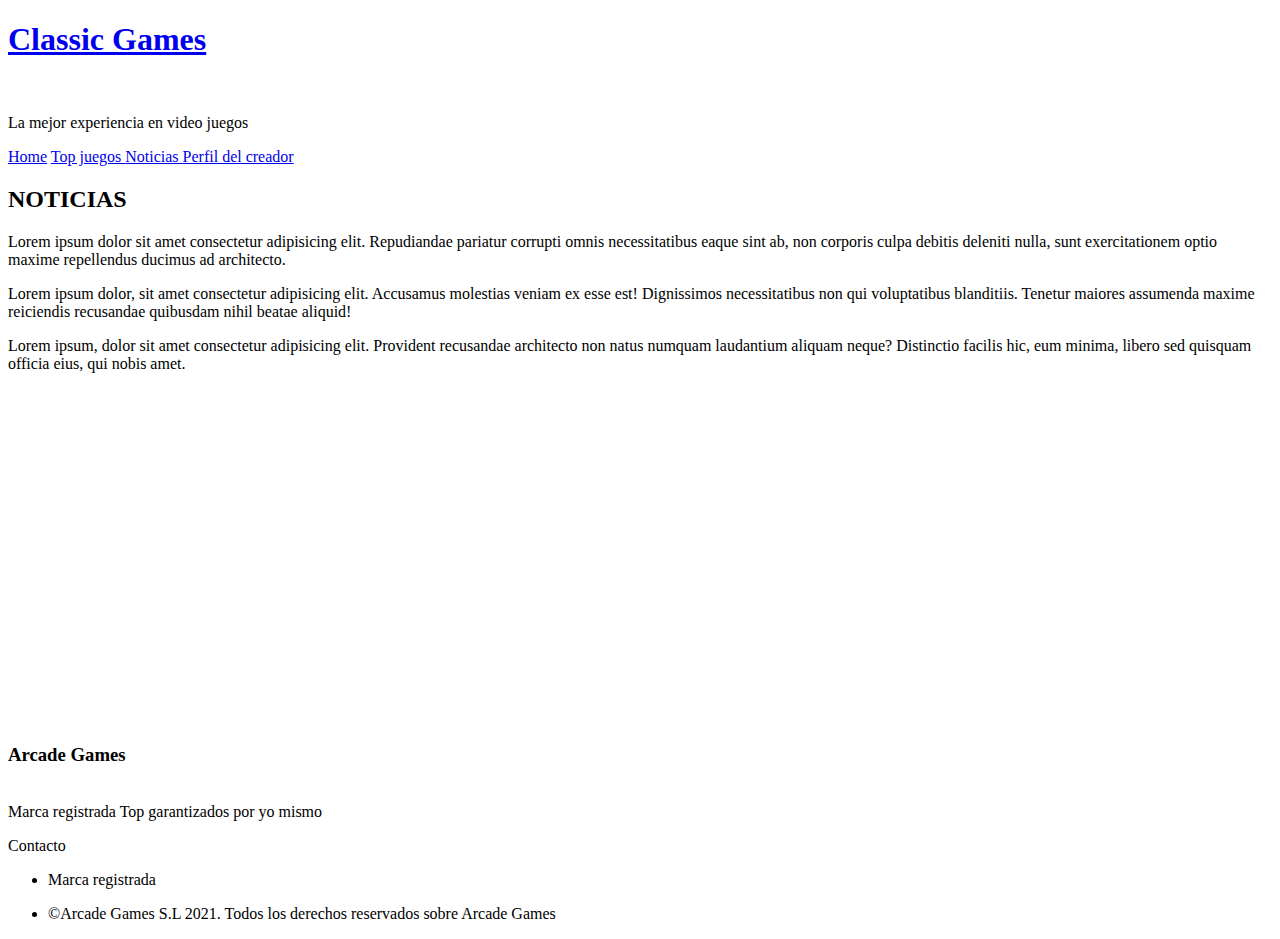
==== noticias.html @ 13b5b72c "se sube por primera vez el html correspondiente a plana noticias" ====
<!DOCTYPE html>
<html lang="en">
<head>
    <meta charset="UTF-8">    
    <meta http-equiv="X-UA-Compatible" content="IE=edge">
    <meta name="viewport" content="width=device-width, initial-scale=1.0">
    <link rel="stylesheet" href="./src/css/index.css">
    <link rel="stylesheet" href="./src/css/noticias.css">
    <script src="https://kit.fontawesome.com/303ae2ceeb.js"></script>
    <script src="./src/js/nav.js"></script>
    <script defer type="text/javascript" src="./src/js/nav.js"></script>
    
    <title>Clasic Games</title>

</head>

<body class="background-paralax">
    <div>
        <header>
            <div class="header-main" >
                <a href="index.html"><h1 >Classic Games</h1></a><br>
                <p>La mejor experiencia en video juegos</p>
            </div>
        </header>

        <div class="navMain" id="myNav">
            <a href="javascript:void(0);" class="icon" onclick="navFunction()"><i class="fas fa-bars"  ></i></a>

            <a class="a1" href="index.html"><i class="fas fa-laptop-house"></i> Home</a>
            <a class="a1" href="topjuegos.html"><i class="fas fa-gamepad"></i> Top juegos </a>
            <a class="a1 active" href="noticias.html"><i class="fas fa-globe-europe"></i></i> Noticias </a>
            <a  href="perfil.html"><i class="fas fa-headset"></i> Perfil del creador </a>
        </div>
    </div>

    <div class="container, text-center, text-noticias" >
        <div class="text"> 
            <h2 class="title">NOTICIAS</h2>
            <p>Lorem ipsum dolor sit amet consectetur adipisicing 
            elit. Repudiandae pariatur corrupti omnis necessitatibus 
            eaque sint ab, non corporis culpa debitis deleniti nulla, 
            sunt exercitationem optio maxime repellendus ducimus ad 
            architecto.</p>
        </div>
        <div class="text">
            Lorem ipsum dolor, sit amet consectetur adipisicing elit. 
            Accusamus molestias veniam ex esse est! Dignissimos necessitatibus 
            non qui voluptatibus blanditiis. Tenetur maiores assumenda maxime 
            reiciendis recusandae quibusdam nihil beatae aliquid!
        </div>
        <div class="text">
            <p>Lorem ipsum, dolor sit amet consectetur adipisicing elit. 
            Provident recusandae architecto non natus numquam laudantium 
            aliquam neque? Distinctio facilis hic, eum minima, libero sed 
            quisquam officia eius, qui nobis amet.</p>
        </div>
    </div>

    <div class="video" >
        <iframe width="100%" height="315" src="https://www.youtube.com/embed/ozyq3PDRQsU" title="YouTube video player" frameborder="0" allow="accelerometer; autoplay; clipboard-write; encrypted-media; gyroscope; picture-in-picture" allowfullscreen></iframe>
    </div> 

</body>

<footer>
    <div class="services text-center"><br>
        <div class="footer-grid-3 footer-main" >
            <div class="footer-column-1">
                <h3 class="title">Arcade Games</h3>
                <div class="footer-main-marca-registrada">
                    <div><img src="./src/imagenes/marca.png" class="footer-image" alt=""></div>
                    <div class="footer-marca-registrada-text">
                        <span>Marca registrada</span>
                        <span>Top garantizados por yo mismo</span>
                    </div>
                </div>
            </div>
            <div class="footer-column-2">
                <p class="title">Contacto</p>
                <div class="footer-main-contacto">
                    <div ><i class="fas fa-phone-square-alt fa-2x"></i></i></div>
                    <div><i class="fab fa-instagram fa-2x" ></i></div>
                    <div ><i class="fab fa-facebook fa-2x"></i></div>
                </div>   
            </div> 
            <div class="footer-column-3"> 
                <ul class="footer-text"> 
                    <li><sapn >Marca registrada</span></li>
                    <li></i><p> ©Arcade Games S.L 2021. Todos los derechos reservados sobre Arcade Games</p></li>   
                </ul>
            </div>
        </div>
    </div>
</footer>

</html>
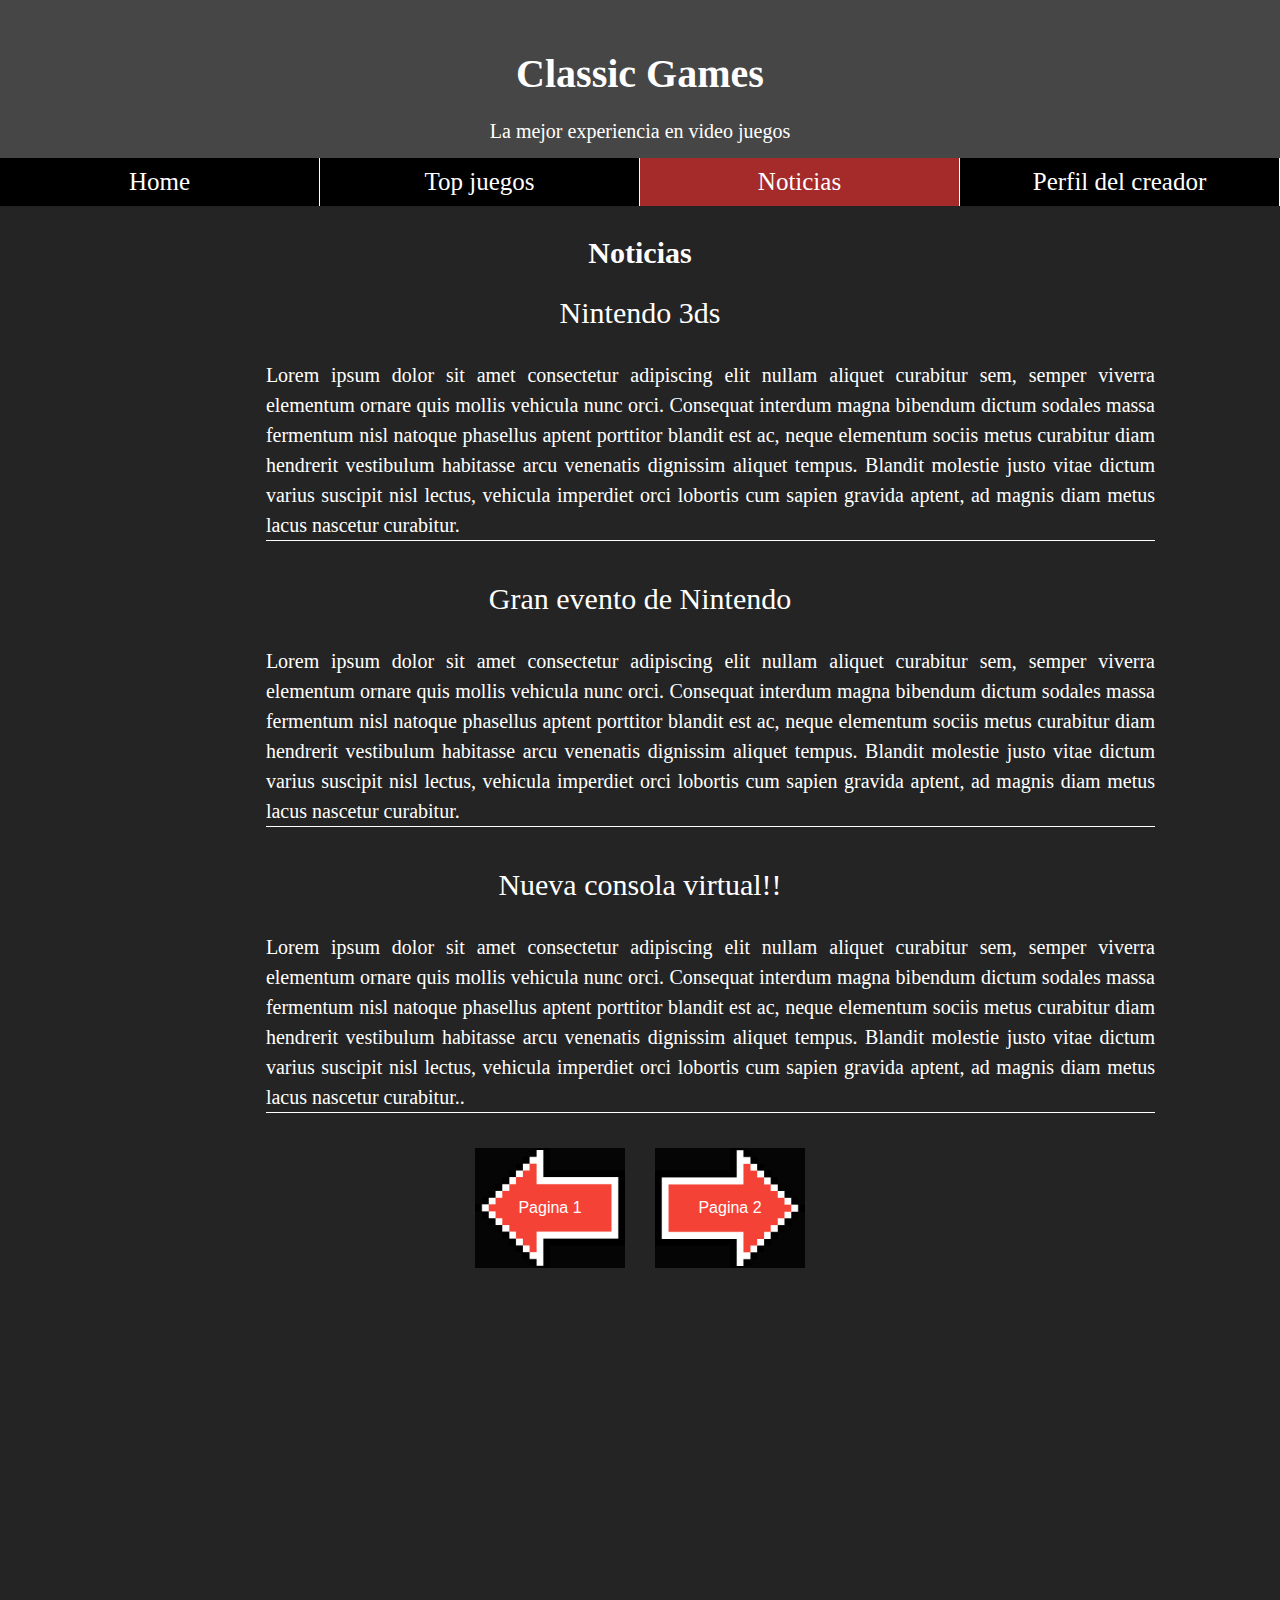
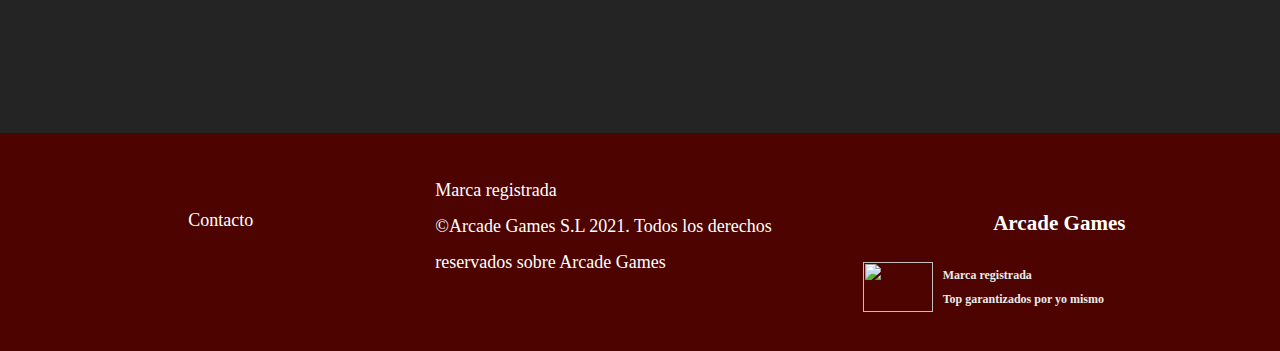
==== commit c48a7b10: "project improvements" ====
--- a/noticias.html
+++ b/noticias.html
@@ -1,96 +1,105 @@
 <!DOCTYPE html>
 <html lang="en">
+
 <head>
-    <meta charset="UTF-8">    
-    <meta http-equiv="X-UA-Compatible" content="IE=edge">
-    <meta name="viewport" content="width=device-width, initial-scale=1.0">
-    <link rel="stylesheet" href="./src/css/index.css">
-    <link rel="stylesheet" href="./src/css/noticias.css">
-    <script src="https://kit.fontawesome.com/303ae2ceeb.js"></script>
-    <script src="./src/js/nav.js"></script>
-    <script defer type="text/javascript" src="./src/js/nav.js"></script>
-    
-    <title>Clasic Games</title>
-
+  <meta charset="UTF-8">
+  <meta http-equiv="X-UA-Compatible" content="IE=edge">
+  <meta name="viewport" content="width=device-width, initial-scale=1.0">
+  <link rel="stylesheet" href="./src/css/index.css">
+  <link rel="stylesheet" href="./src/css/noticias.css">
+  <script src="https://kit.fontawesome.com/303ae2ceeb.js"></script>
+  <script src="./src/js/nav.js"></script>
+  <script defer type="text/javascript" src="./src/js/nav.js"></script>
+  <script src="./src/js/paginador.js"></script>
 </head>
 
+<title class="title">Noticias</title>
+
 <body class="background-paralax">
-    <div>
-        <header>
-            <div class="header-main" >
-                <a href="index.html"><h1 >Classic Games</h1></a><br>
-                <p>La mejor experiencia en video juegos</p>
-            </div>
-        </header>
 
-        <div class="navMain" id="myNav">
-            <a href="javascript:void(0);" class="icon" onclick="navFunction()"><i class="fas fa-bars"  ></i></a>
+  <div>
+    <header>
+      <div class="header-main">
+        <a href="index.html">
+          <h1>Classic Games</h1>
+        </a><br>
+        <p>La mejor experiencia en video juegos</p>
+      </div>
+    </header>
 
-            <a class="a1" href="index.html"><i class="fas fa-laptop-house"></i> Home</a>
-            <a class="a1" href="topjuegos.html"><i class="fas fa-gamepad"></i> Top juegos </a>
-            <a class="a1 active" href="noticias.html"><i class="fas fa-globe-europe"></i></i> Noticias </a>
-            <a  href="perfil.html"><i class="fas fa-headset"></i> Perfil del creador </a>
-        </div>
+    <div class="navMain" id="myNav">
+      <a href="javascript:void(0);" class="icon" onclick="navFunction()"><i class="fas fa-bars"></i></a>
+      <a class="a1" href="index.html"><i class="fas fa-laptop-house"></i> Home</a>
+      <a class="a1" href="topjuegos.html"><i class="fas fa-gamepad"></i> Top juegos </a>
+      <a class="a1 active" href="noticias.html"><i class="fas fa-globe-europe"></i></i> Noticias </a>
+      <a class="a1" href="perfil.html"><i class="fas fa-headset"></i> Perfil del creador </a>
     </div>
+  </div>
 
-    <div class="container, text-center, text-noticias" >
-        <div class="text"> 
-            <h2 class="title">NOTICIAS</h2>
-            <p>Lorem ipsum dolor sit amet consectetur adipisicing 
-            elit. Repudiandae pariatur corrupti omnis necessitatibus 
-            eaque sint ab, non corporis culpa debitis deleniti nulla, 
-            sunt exercitationem optio maxime repellendus ducimus ad 
-            architecto.</p>
-        </div>
-        <div class="text">
-            Lorem ipsum dolor, sit amet consectetur adipisicing elit. 
-            Accusamus molestias veniam ex esse est! Dignissimos necessitatibus 
-            non qui voluptatibus blanditiis. Tenetur maiores assumenda maxime 
-            reiciendis recusandae quibusdam nihil beatae aliquid!
-        </div>
-        <div class="text">
-            <p>Lorem ipsum, dolor sit amet consectetur adipisicing elit. 
-            Provident recusandae architecto non natus numquam laudantium 
-            aliquam neque? Distinctio facilis hic, eum minima, libero sed 
-            quisquam officia eius, qui nobis amet.</p>
-        </div>
-    </div>
+  <div class="title-container">
+    <h2 class="title">Noticias</h2>
+  </div>
 
-    <div class="video" >
-        <iframe width="100%" height="315" src="https://www.youtube.com/embed/ozyq3PDRQsU" title="YouTube video player" frameborder="0" allow="accelerometer; autoplay; clipboard-write; encrypted-media; gyroscope; picture-in-picture" allowfullscreen></iframe>
-    </div> 
+  <div class="container">
+    <h2 class="title"></h2>
+  </div>
+
+  <div class="button-container">
+    <button class="button-pagination-left" id="page1">Pagina 1</button>
+    <button class="button-pagination-right" id="page2">Pagina 2</button>
+  </div>
+
+  <script src="paginator.js"></script>
+  <script>
+    document.addEventListener("DOMContentLoaded", () => {
+      displaySections(1);
+    });
+
+    document.getElementById("page1").addEventListener("click", () => displaySections(1));
+    document.getElementById("page2").addEventListener("click", () => displaySections(2));
+  </script>
+
+  <div class="video">
+    <iframe width="50%" height="315" src="https://www.youtube.com/embed/ozyq3PDRQsU" title="YouTube video player"
+      frameborder="0" allow="accelerometer; autoplay; clipboard-write; encrypted-media; gyroscope; picture-in-picture"
+      allowfullscreen></iframe>
+  </div>
 
 </body>
 
 <footer>
-    <div class="services text-center"><br>
-        <div class="footer-grid-3 footer-main" >
-            <div class="footer-column-1">
-                <h3 class="title">Arcade Games</h3>
-                <div class="footer-main-marca-registrada">
-                    <div><img src="./src/imagenes/marca.png" class="footer-image" alt=""></div>
-                    <div class="footer-marca-registrada-text">
-                        <span>Marca registrada</span>
-                        <span>Top garantizados por yo mismo</span>
-                    </div>
-                </div>
-            </div>
-            <div class="footer-column-2">
-                <p class="title">Contacto</p>
-                <div class="footer-main-contacto">
-                    <div ><i class="fas fa-phone-square-alt fa-2x"></i></i></div>
-                    <div><i class="fab fa-instagram fa-2x" ></i></div>
-                    <div ><i class="fab fa-facebook fa-2x"></i></div>
-                </div>   
-            </div> 
-            <div class="footer-column-3"> 
-                <ul class="footer-text"> 
-                    <li><sapn >Marca registrada</span></li>
-                    <li></i><p> ©Arcade Games S.L 2021. Todos los derechos reservados sobre Arcade Games</p></li>   
-                </ul>
-            </div>
+  <div class="services text-center"><br>
+    <div class="footer-grid-3 footer-main">
+      <div class="footer-column-1">
+        <h3 class="title">Arcade Games</h3>
+        <div class="footer-main-marca-registrada">
+          <div><img src="./src/imagenes/marca.png" class="footer-image" alt=""></div>
+          <div class="footer-marca-registrada-text">
+            <span>Marca registrada</span>
+            <span>Top garantizados por yo mismo</span>
+          </div>
         </div>
+      </div>
+      <div class="footer-column-2">
+        <p class="title">Contacto</p>
+        <div class="footer-main-contacto">
+          <div><i class="fas fa-phone-square-alt fa-2x"></i></i></div>
+          <div><i class="fab fa-instagram fa-2x"></i></div>
+          <div><i class="fab fa-facebook fa-2x"></i></div>
+        </div>
+      </div>
+      <div class="footer-column-3">
+        <ul class="footer-text">
+          <li>
+            <sapn>Marca registrada</span>
+          </li>
+          <li></i>
+            <p> ©Arcade Games S.L 2021. Todos los derechos reservados sobre Arcade Games</p>
+          </li>
+        </ul>
+      </div>
     </div>
+  </div>
 </footer>
 
 </html>--- a/src/css/index.css
+++ b/src/css/index.css
@@ -0,0 +1,379 @@
+@import "variables.css";
+
+*{
+    /* box-sizing: border-box; */
+    margin:0;
+    padding: 0;   
+}
+.title{
+    text-align: center;
+    margin-top: 20px;
+    margin-bottom: 10px;
+    font-family: Arcade-Regular;
+}
+.background-paralax{
+    background-image: url(./../imagenes/dynamic-background/fondoIndex.jpg);
+    background-color: rgba(36, 36, 36);
+    background-blend-mode: soft-light;
+    background-attachment: fixed;
+    background-repeat: no-repeat;
+    background-size: cover;
+}
+
+/* header */
+ 
+.header-main { 
+    background-image: url(../imagenes/header.jpg);
+    background-color: rgba(70, 70, 70, 1);
+    background-blend-mode: soft-light;
+    background-repeat: no-repeat;
+    background-size: cover;
+    background-position: center;
+    padding-top: 15px;
+    padding-bottom:15px ;
+    text-align: center;
+    font-size: 16px;
+    font-family: Arcade-Regular; /* variables para dar estilos a las fuentes*/
+    color: white;
+}
+
+a{
+    text-decoration: none;
+    color: white;
+}
+
+@media screen and (max-width:600px ) {
+    .background-paralax{
+        background-size: contain;
+        background-repeat:repeat;
+    }
+}
+
+
+@media screen and (min-width:900px ) {
+    .header-main{
+        padding-top: 50px ;
+        font-size: 20px;
+    }
+}
+
+
+
+.banner-container{
+    height: 50px;
+    display: flex;
+    justify-content: center;
+    align-items: center;
+    padding-top: 50px;
+    padding-bottom: 50px;
+}
+
+.banner-tittle{
+    font-family: Arcade-Regular;
+    font-size: 30px;
+    vertical-align:middle;
+    text-shadow: 4px 4px red;
+}
+
+@media screen and (min-width:925px ) {
+    .banner-container{
+        margin: 50px ;
+    }
+    
+    .banner-tittle{
+        font-size: 75px;
+    }
+}
+
+@media screen and (min-width:900px ) {
+    .header-image{
+        height: 480px;
+    }
+}
+
+/* Elementos del nav*/
+
+.navMain{
+    align-items: center;
+    background-color: black;
+    overflow: hidden;
+    display: flex;
+}
+
+.navMain a{
+    width: 100%;
+    padding: 10px;
+    text-decoration: none;
+    text-align: center;
+    color: white;
+    font-size: 25px;
+}
+
+.a1{
+    border-right: solid 1px white ;
+}
+
+.navMain a:hover{
+    color: red;
+    transition: color 0.5s ease;
+}
+
+.navMain a.active {
+    background-color: brown;
+    color: white;
+}
+
+.icon{
+    display: none;
+}
+
+ @media screen and (max-width:900px ) {
+
+    .navMain a:not(:first-child) {
+        display: none;
+    }
+    
+    .navMain a.icon {
+        float: right;
+        display: block; 
+        text-align:start ;
+    }   
+    
+}
+
+@media screen and (max-width: 900px) {
+
+    .navMain.responsive {
+        position: relative;
+        flex-wrap:wrap ;
+    }
+
+    .navMain.responsive a.icon {
+        right: 0;
+        top: 0;
+    }
+
+    .navMain.responsive a {
+        float: none;
+        display: block;
+        text-align: left;
+        font-size: small;
+        font-family: Arcade-Regular;
+    }
+    
+  }
+
+/*Text home 1 y 3*/
+
+.grid-text-home{
+    display: grid;
+    align-items: center;
+    padding: 20px;
+    grid-template-columns: 60px 1fr;
+}
+
+.grid-text-home img{
+    max-width: 70px;
+}
+
+.text-home{
+    text-align:justify;
+    padding: 20px;   
+}
+
+/* Text home 2 */
+
+.grid-text-home2{
+    display: grid;
+    align-items: center;
+    padding: 20px;
+    grid-template-columns: 1fr 60px;
+}
+
+.grid-text-home2 img{
+    max-width: 90px;
+}
+
+@media screen and (min-width:900px ) {
+
+    .grid-text-home{
+        grid-template-columns: 200px 1fr;
+        padding:50px 150px 50px 150px;
+    }
+
+    .grid-text-home2{
+        grid-template-columns: 1fr 200px;
+        padding:50px 150px 50px 150px;
+    }
+
+    .grid-text-home img{
+        max-width: 200px;
+    }
+
+    .grid-text-home2 img{
+        max-width: 200px;
+    }
+
+    .text-home{
+        text-align: justify;
+        font-size: x-large;   
+    }
+}
+
+/*contenido*/
+
+body {
+    width: 100%;
+    margin:0;
+    background-color: black;
+    color: white;
+}
+
+@media screen and (min-width:900px ) {
+    body{
+        font-size: 20px;
+    }
+}
+
+.content{
+    width: 100%;
+    margin: auto;
+    overflow: hidden;
+    padding: 4rem; 
+    overflow: hidden;
+}
+
+/* Stream */
+
+.stream-grid-3{
+    display: grid;
+    grid-template-columns: repeat(3, 1fr);
+    grid-gap: 0px;
+    font-size: small;
+}
+
+.title{
+    font-family:Arcade-Regular; /*importado*/
+}
+
+.text-center{
+    text-align: center;
+    margin: auto;
+}
+
+.container{
+    width: 100%;
+    margin: auto;
+    overflow: hidden;
+    padding: 0;
+}
+
+@media screen and (min-width:900px ) {
+    
+    .service-grid-transform:hover{
+        transform: scale(1.5);
+        transition: transform 0.5s ease-out;
+        cursor: pointer;
+    }
+
+    .service-grid-transform{
+        width: 150px;
+        margin: auto;
+    }
+}
+
+
+/* Footer */
+
+footer{
+    background-color: #4d0400 ;
+    color: white;
+}
+
+.footer-main{
+    flex-direction: row;
+    overflow: hidden;
+    height: auto;
+    line-height: 2;
+    text-align: left;
+    padding: 1rem;
+}
+
+.footer-main > div{
+    border-bottom:solid 1px #ccc8c8 ;
+    padding-bottom: 15px;
+}
+
+.footer-main-contacto{
+    list-style: none;
+    display: flex;
+    gap: 50px;
+    align-items: center;  
+    margin-top: 10px;   
+}
+
+.footer-main-marca-registrada{
+    list-style: none;
+    display: flex;
+    gap: 2px;
+    align-items: center; 
+    line-height: 1;    
+}
+
+.footer-marca-registrada-text{
+    display: flex;
+    flex-direction: column;
+    gap:12px;
+}
+
+.footer-marca-registrada-text span{
+    font-size: 12px;
+    font-weight: 800;
+    color: #eaeaea;
+}
+
+.footer-grid-3{
+    display: grid;
+    grid-gap: 10px;
+    font-size: small;
+}
+
+.footer-image{
+    width: 70px;
+    height: 50px;
+    margin: 0.5rem;
+}
+
+.footer-text{
+    text-align: left;
+    list-style: none;
+    margin-bottom: 1rem;
+}
+
+@media screen and (min-width:900px ) {
+    .footer-grid-3{
+        grid-template-columns: repeat(3, 1fr);
+        font-size: 18px;
+    }
+
+    .footer-column-1{
+        grid-column: 3/4; 
+    }
+    .footer-column-2{
+        grid-column: 1/2;
+        grid-row: 1/-2;
+    }
+
+    .footer-column-3{
+        grid-column: 2/3;
+        grid-row: 1/-2;
+    }
+    
+    .footer-main > div{
+        border:0 ;
+    }
+}
+
+
+    
+
--- a/src/css/noticias.css
+++ b/src/css/noticias.css
@@ -0,0 +1,160 @@
+/* styles.css */
+
+.text-noticias {
+    width: 100%;
+    height: auto;
+    line-height: 1.5;
+}
+
+.title {
+    font-family: Arcade-Regular;
+    margin-top: 30px;
+}
+
+.text-container {
+    line-height: 1.5;
+    margin-top: 10px;
+    margin-bottom: 10px;
+}
+
+.box-noticias {
+    display: flex;
+    align-items: center;
+    margin-top: 15px;
+    padding-left: 100px;
+    padding-right: 100px;
+}
+
+.box-noticias>img {
+    width: 15%;
+}
+
+.title-noticias {
+    text-align: center;
+    font-size: 30px;
+}
+
+.text {
+    margin-top: 10px;
+    margin-left: 25px;
+    margin-right: 25px;
+    margin-bottom: 25px;
+    text-align: justify;
+    border-bottom: solid 1px white;
+}
+
+.button-container {
+    display: flex;
+    justify-content: center;
+    align-items: center;
+    margin-bottom: 100px;
+
+}
+
+.button-pagination-left {
+    font-size: 16px;
+    padding: none;
+    background-color: #050505;
+    border: none;
+    color: white;
+    text-align: center;
+    cursor: pointer;
+    background-image: url("../imagenes/noticias/arrow-left.png");
+    width: 150px;
+    height: 120px;
+    margin-right: 15px;
+    background-size: cover;
+    background-position: center;
+    transition: transform 0.3s ease-in-out;
+}
+
+.button-pagination-right {
+    font-size: 16px;
+    padding: none;
+    background-color: #050505;
+    border: none;
+    color: white;
+    text-align: center;
+    cursor: pointer;
+    background-image: url("../imagenes/noticias/arrow-right.png");
+    width: 150px;
+    height: 120px;
+    margin-left: 15px;
+    background-size: cover;
+    background-position: center;
+    transition: transform 0.3s ease-in-out;
+}
+
+.button-pagination-right:hover {
+  transform: scale(1.2);
+}
+
+.button-pagination-left:hover {
+    transform: scale(1.2);
+  }
+
+.pagination button:active {
+    box-shadow: 0 0 0 rgba(0, 0, 0, 0.2);
+    transform: translateY(2px);
+}
+
+
+
+@media screen and (max-width:900px) {
+    .box-noticias {
+        display: flex;
+        align-items: center;
+        flex-direction: column;
+        margin-top: 25px;
+        padding-left: 0px;
+        padding-right: 0px;
+    }
+
+    .box-noticias>img {
+        width: 50%;
+    }
+
+    .title-noticias {
+        text-align: center;
+        font-size: 30px;
+    }
+
+    .text-noticias>p {
+        padding: 10px;
+        height: 100%;
+    }
+}
+
+@media screen and (min-width:900px) {
+    .text {
+        font-size: 20px;
+    }
+}
+
+.text-center {
+    text-align: center;
+    margin: auto;
+}
+
+.container {
+    width: 100%;
+    margin: auto;
+    overflow: hidden;
+}
+
+/* Video de Youtube */
+
+.video {
+    display: flex;
+    justify-content: center;
+    margin-bottom: 50px;
+}
+
+@media screen and(min-width:900px) {
+
+    .video {
+        width: 100%;
+        height: 60px;
+    }
+
+}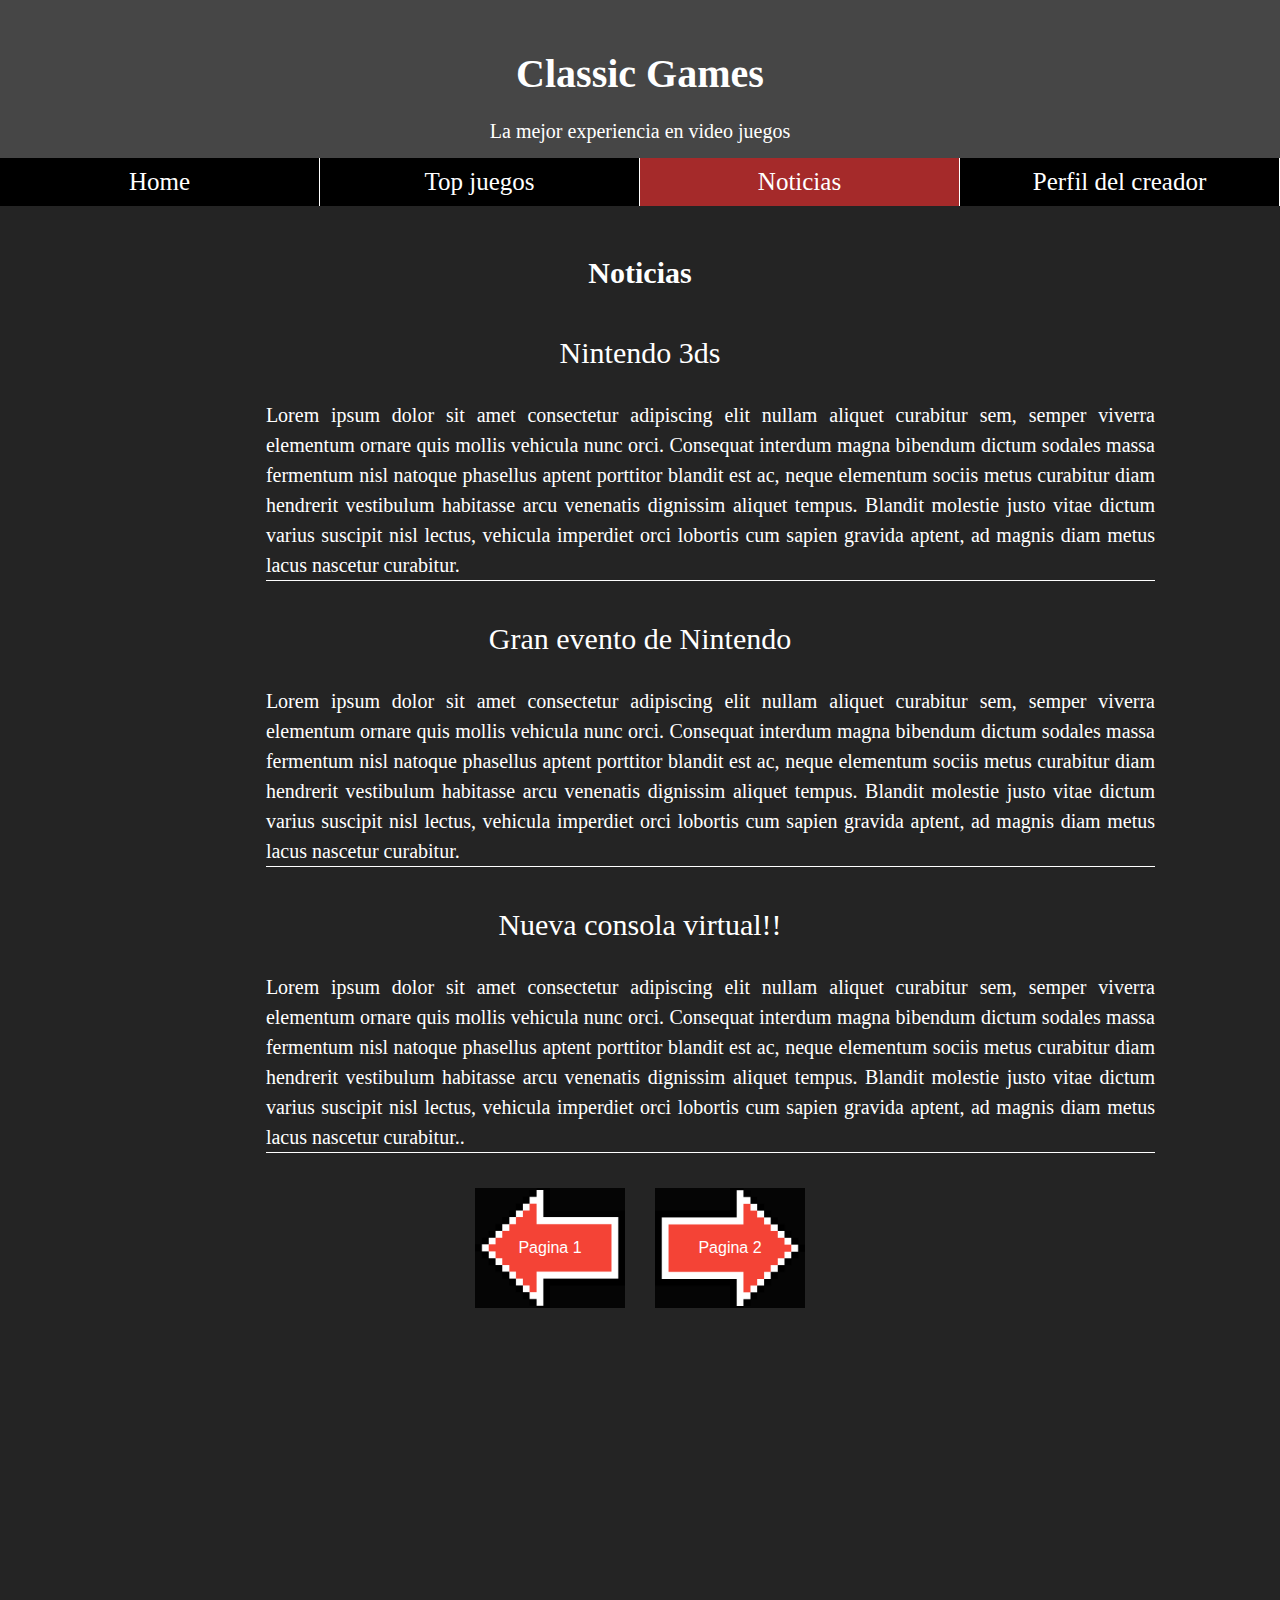
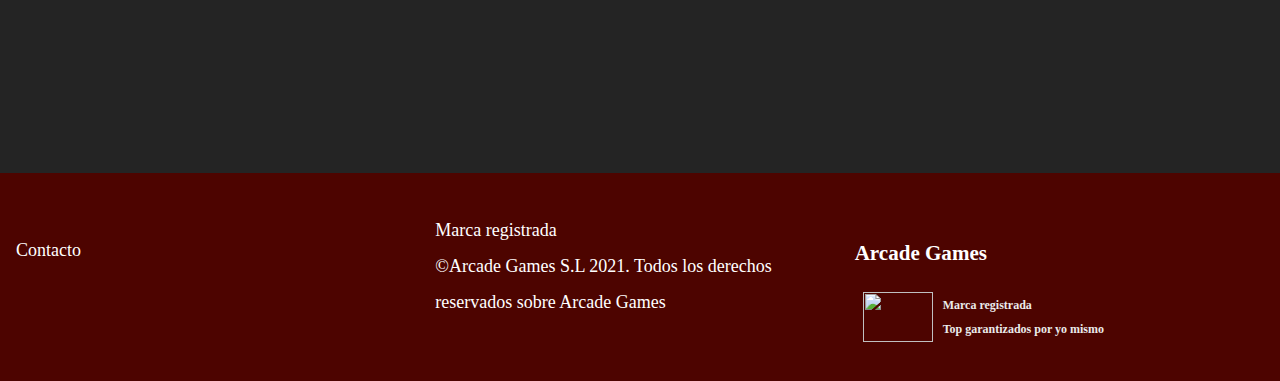
==== commit e03a22da: "fix news title" ====
--- a/noticias.html
+++ b/noticias.html
@@ -37,7 +37,7 @@
   </div>
 
   <div class="title-container">
-    <h2 class="title">Noticias</h2>
+    <h2 class="title-news">Noticias</h2>
   </div>
 
   <div class="container">
--- a/src/css/index.css
+++ b/src/css/index.css
@@ -6,7 +6,6 @@
     padding: 0;   
 }
 .title{
-    text-align: center;
     margin-top: 20px;
     margin-bottom: 10px;
     font-family: Arcade-Regular;
@@ -57,8 +56,6 @@
     }
 }
 
-
-
 .banner-container{
     height: 50px;
     display: flex;
@@ -160,7 +157,6 @@
         font-size: small;
         font-family: Arcade-Regular;
     }
-    
   }
 
 /*Text home 1 y 3*/
@@ -282,7 +278,6 @@
     }
 }
 
-
 /* Footer */
 
 footer{
@@ -373,7 +368,3 @@
         border:0 ;
     }
 }
-
-
-    
-
--- a/src/css/noticias.css
+++ b/src/css/noticias.css
@@ -6,9 +6,12 @@
     line-height: 1.5;
 }
 
-.title {
+.title-news {
     font-family: Arcade-Regular;
-    margin-top: 30px;
+    margin-top: 50px;
+    margin-bottom: 30px;
+    text-align: center;
+
 }
 
 .text-container {
